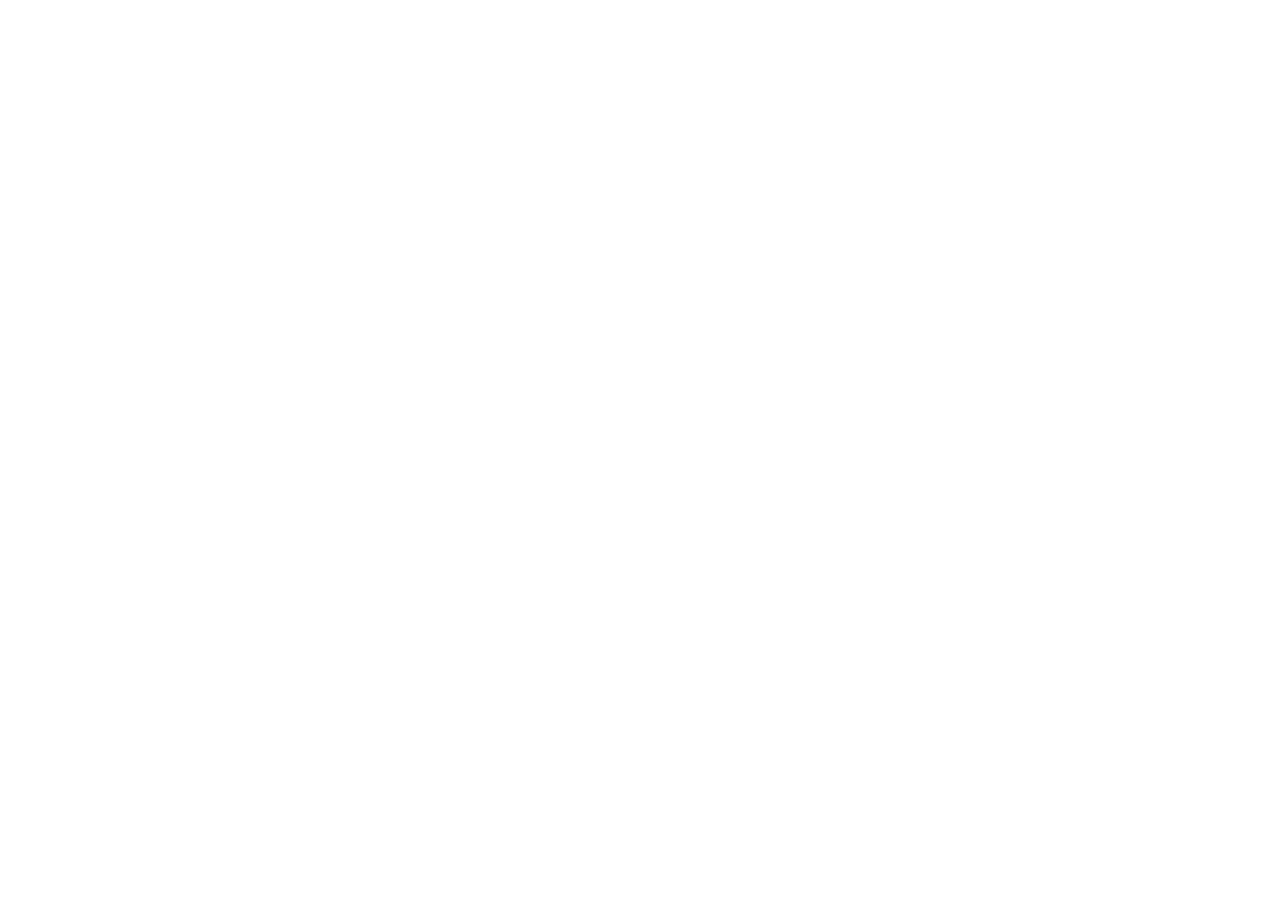
==== RockPaperScissors/index.html @ 3bb00d09 "Structure files and link them to index." ====
<!DOCTYPE html>
<html lang="en">
<head>
    <meta charset="UTF-8">
    <meta name="viewport" content="width=device-width, initial-scale=1.0">
    <link rel="stylesheet" href="styles.css">
    <script src="javascript.js" defer></script>
    <title>Rock Paper Scissors</title>
</head>
<body>
    <div class="display-board">

    </div>
    <div class="button-container">

    </div>
</body>
</html>
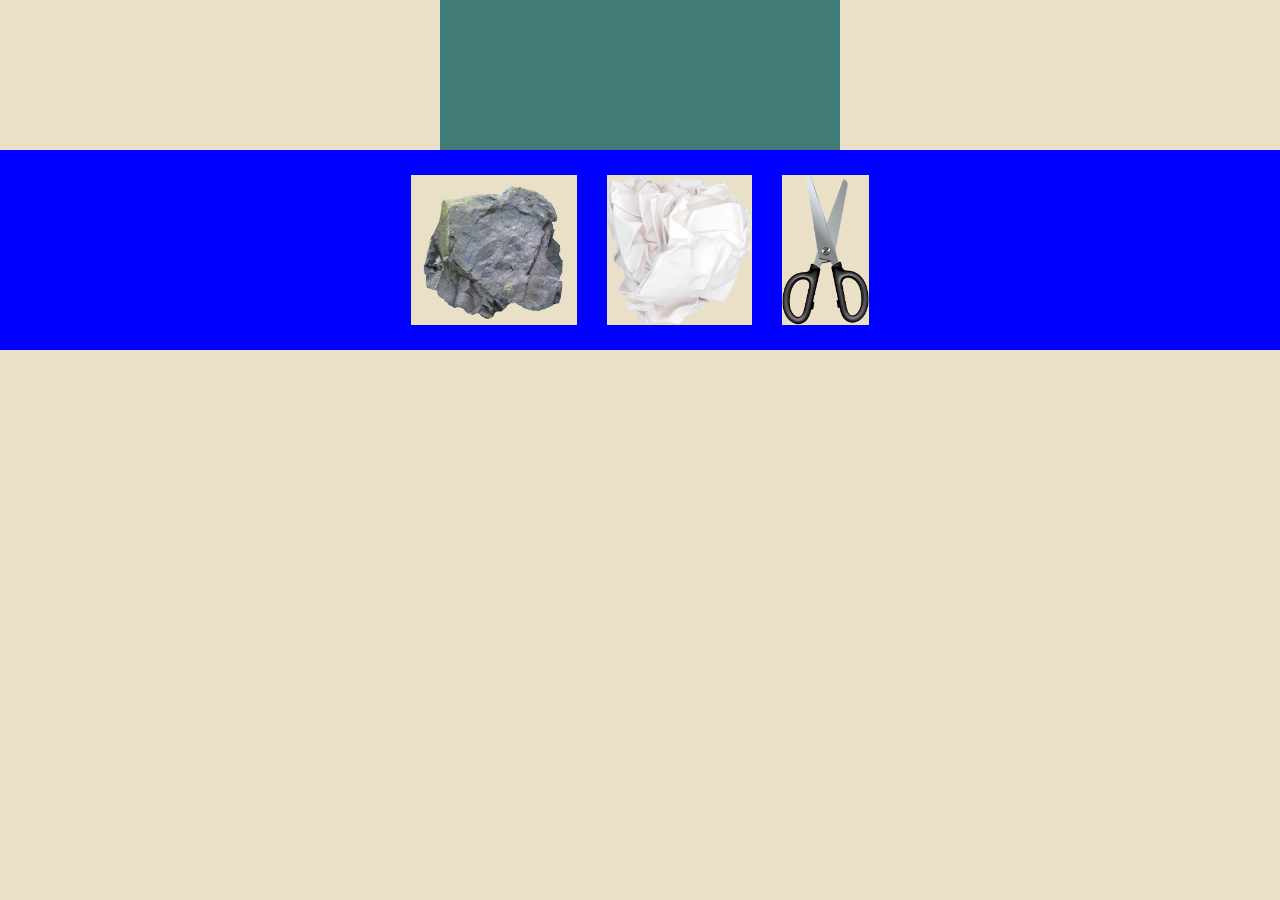
==== commit 6f580e0d: "Set styles.css for javascript." ====
--- a/RockPaperScissors/index.html
+++ b/RockPaperScissors/index.html
@@ -11,8 +11,10 @@
     <div class="display-board">
 
     </div>
-    <div class="button-container">
-
+    <div class="item-container">
+        <img id="rock" src="images/rock.png" alt="Rock">
+        <img id="paper" src="images/paper.png" alt="Paper">
+        <img id="scissor" src="images/scissor.png" alt="Scissor">
     </div>
 </body>
 </html>--- a/RockPaperScissors/styles.css
+++ b/RockPaperScissors/styles.css
@@ -0,0 +1,29 @@
+* {
+    background: #EAE0C8;
+}
+body {
+    display: flex;
+    flex-direction: column;
+    margin: 0;
+}
+.display-board {
+    background: #417B76;
+    min-width: 400px;
+    min-height: 150px;
+    align-self: center;
+}
+.item-container {
+    align-items: center;
+    background: blue;
+    display: flex;
+    flex-direction: row;
+    gap: 30px;
+    justify-content: center;
+    min-width: 400px;
+    min-height: 200px;
+}
+.item-container img {
+    height: 150px;
+    margin: 0;
+    width: auto;
+}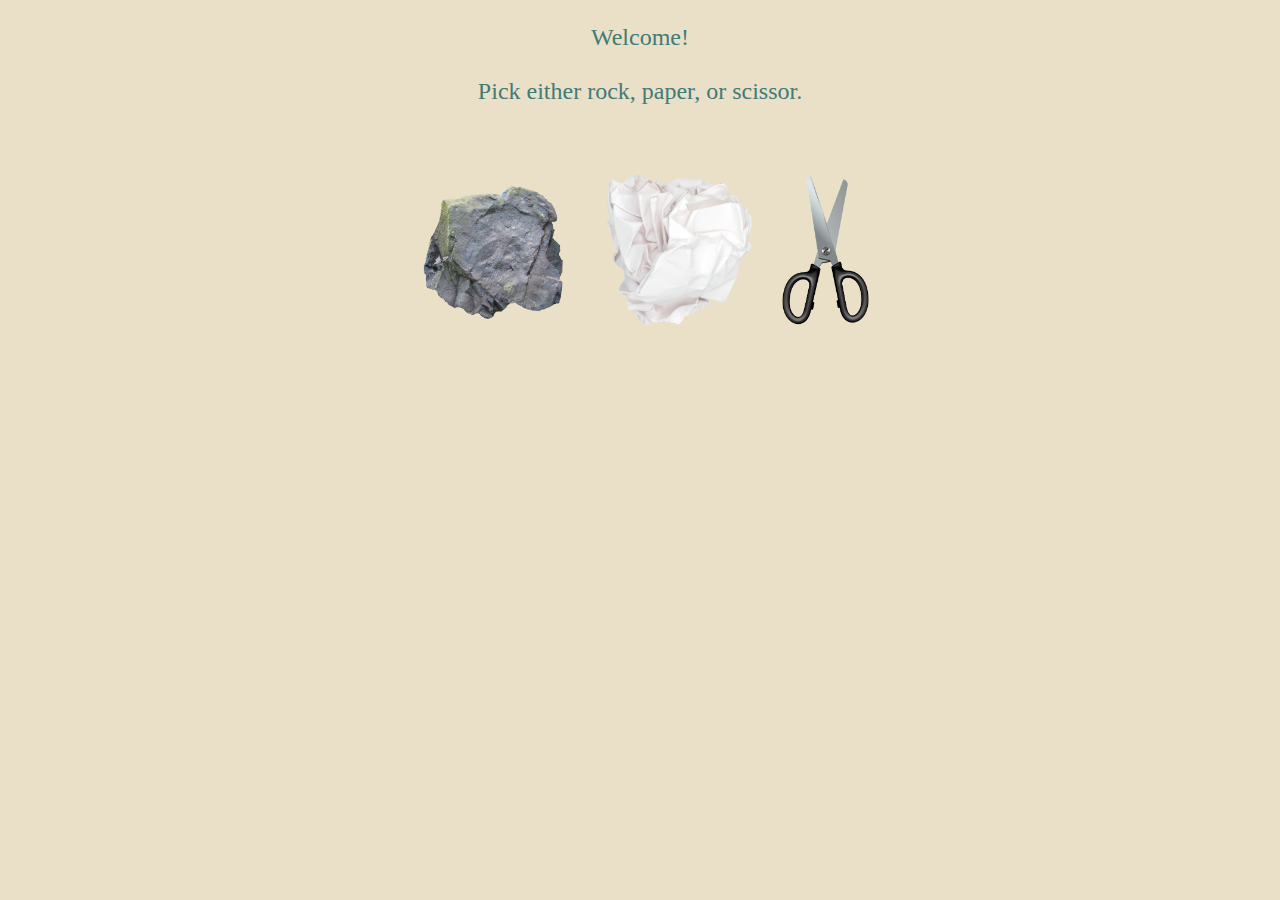
==== commit 74c022db: "Finish implementation for Rock, paper, scissors." ====
--- a/RockPaperScissors/index.html
+++ b/RockPaperScissors/index.html
@@ -9,7 +9,7 @@
 </head>
 <body>
     <div class="display-board">
-
+        
     </div>
     <div class="item-container">
         <img id="rock" src="images/rock.png" alt="Rock">
--- a/RockPaperScissors/styles.css
+++ b/RockPaperScissors/styles.css
@@ -1,20 +1,21 @@
-* {
+body {
     background: #EAE0C8;
-}
-body {
     display: flex;
     flex-direction: column;
     margin: 0;
 }
 .display-board {
-    background: #417B76;
     min-width: 400px;
     min-height: 150px;
     align-self: center;
 }
+.para {
+    font-size: 24px;
+    text-align: center;
+    color: #417B76;
+}
 .item-container {
     align-items: center;
-    background: blue;
     display: flex;
     flex-direction: row;
     gap: 30px;
@@ -23,6 +24,7 @@
     min-height: 200px;
 }
 .item-container img {
+    cursor: pointer;
     height: 150px;
     margin: 0;
     width: auto;
